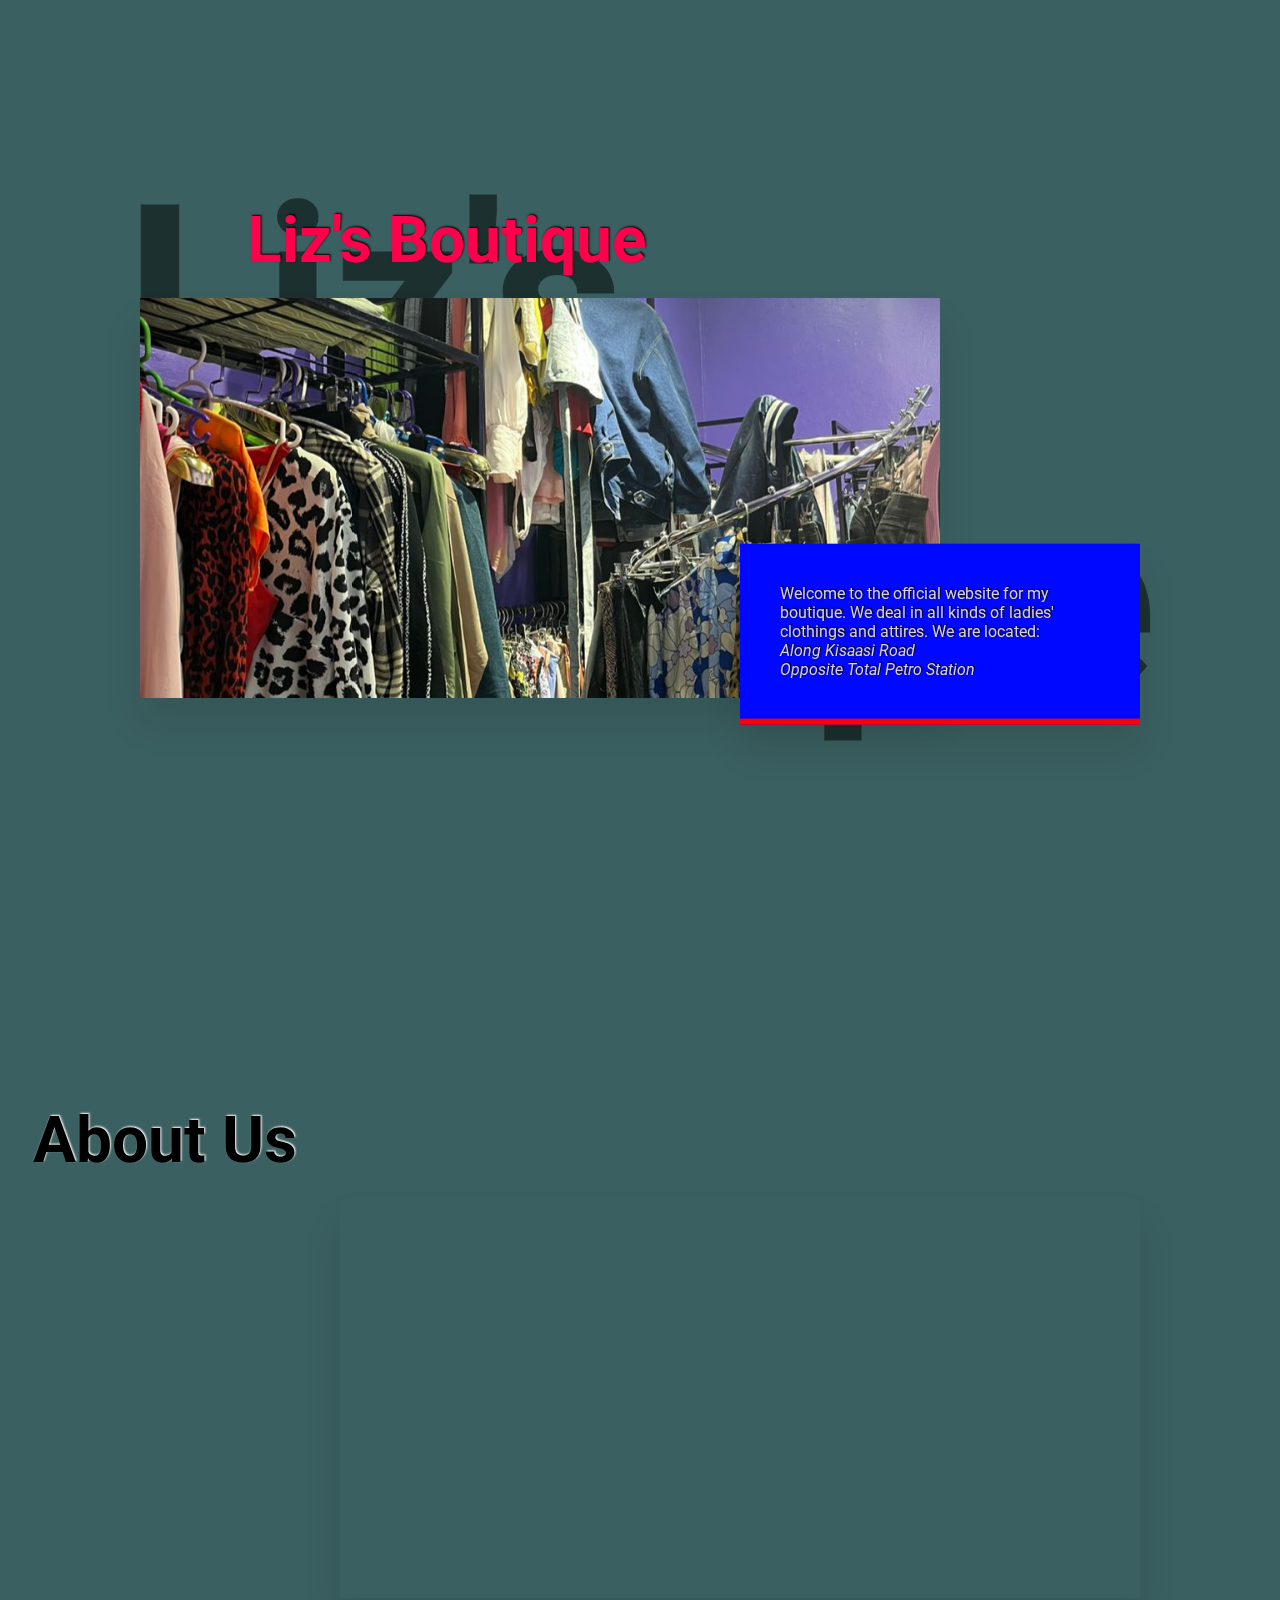
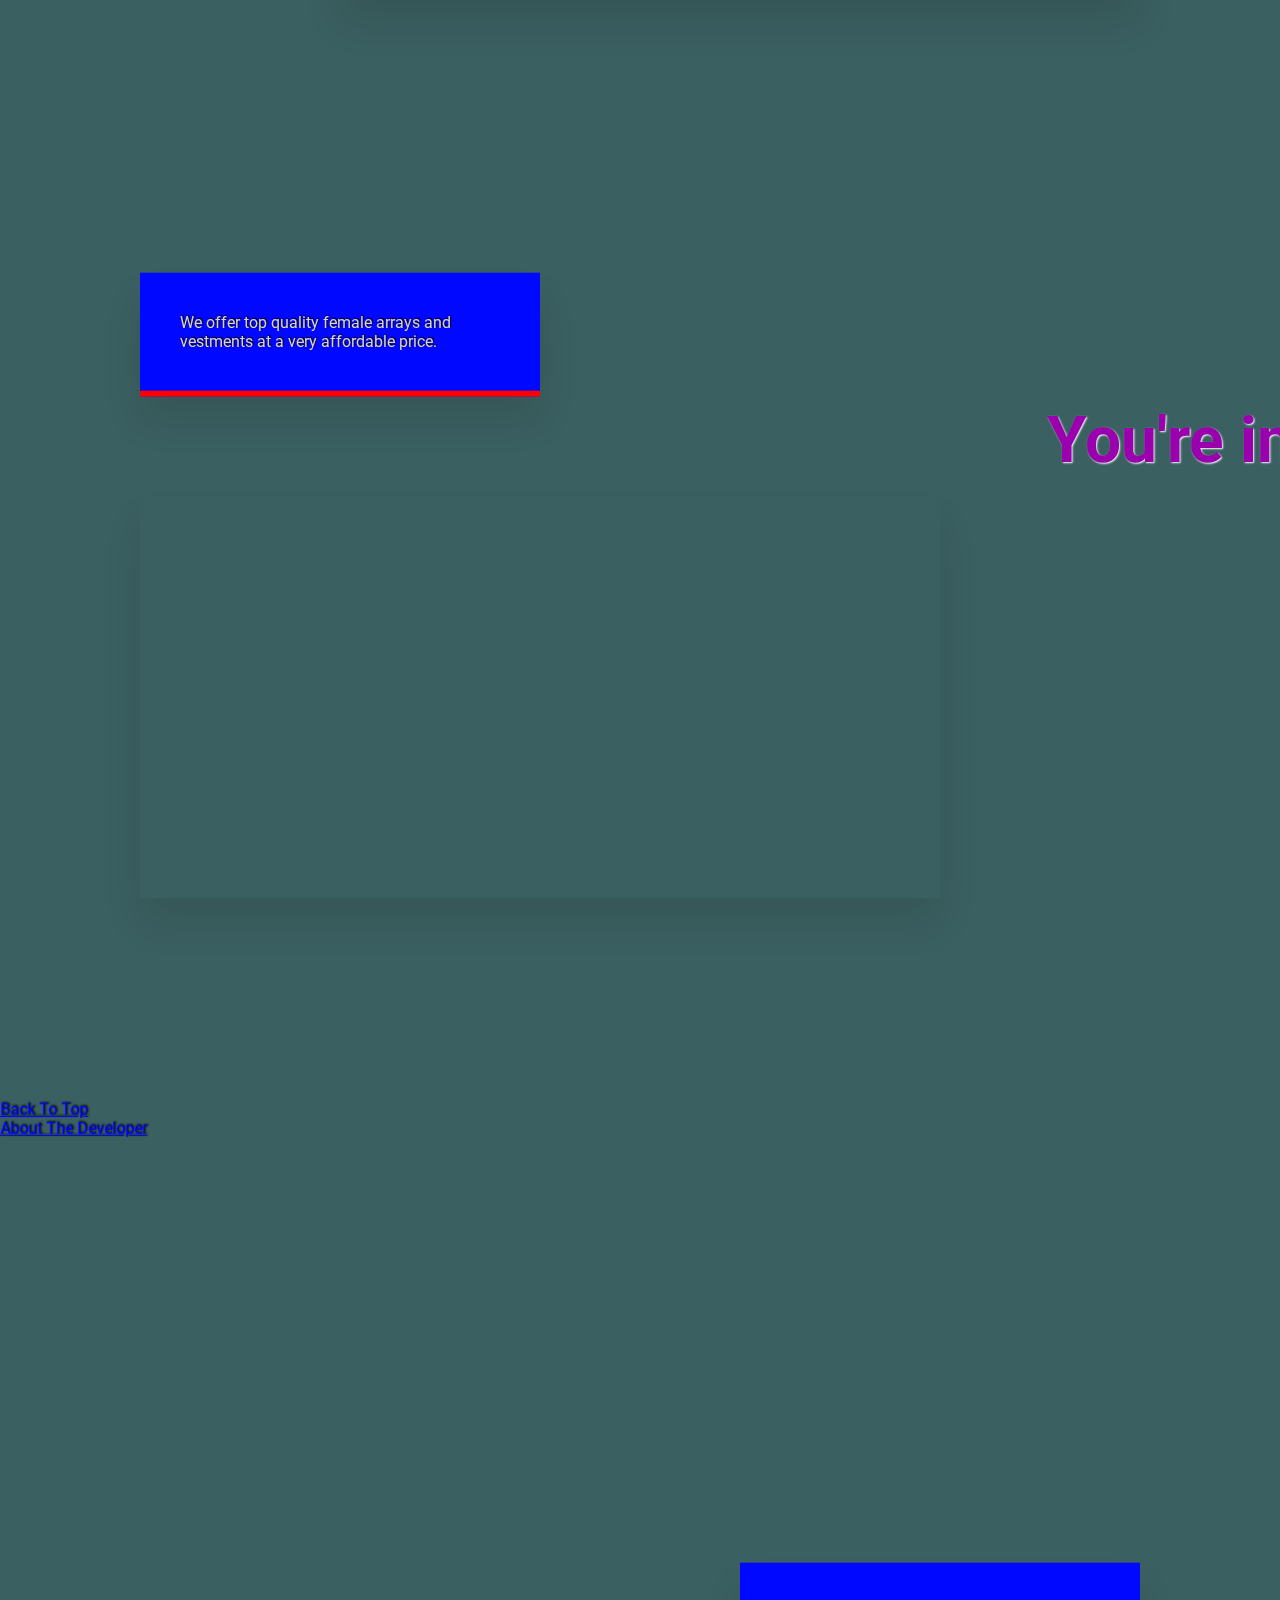
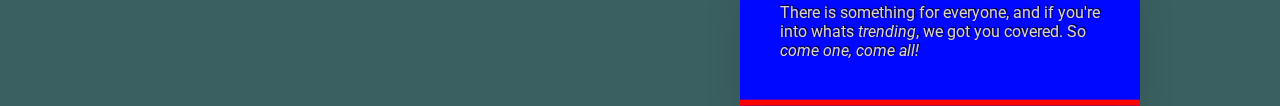
==== index.html @ 29762a6d "Add files via upload" ====
<!DOCTYPE html>
<html lang="en">
  <head>
    <meta charset="UTF-8" />
    <meta name="viewport" content="width=device-width, initial-scale=1.0" />
    <title>A Boutique</title>
    <link rel="stylesheet" href="styls.css" />
    <link rel="stylesheet" href="jarallx.css" />
  </head>
  <body>
    <section>
      <div class="box">
        <h1 data-jarallax-element="0 -200">Liz's Boutique</h1>
        <div class="container">
          <div class="imgBx jarallax">
            <img
              src="imgurs/88ebfe13-ce6b-4a44-982c-91328d8fff25.jpg"
              class="jarallax-img"
              alt="picture of inside boutique"
            />
          </div>
          <div class="content" data-jarallax-element="-200 0">
            <p>
              Welcome to the official website for my boutique.
              We deal in all kinds of ladies' clothings and attires.
              We are located:
              <address>Along Kisaasi Road <br>
                Opposite Total Petro Station
            </address>
            </p>
          </div>
        </div>
      </div>
    </section>
    <section>
      <div class="box">
        <h1 data-jarallax-element="0 200" id="lk">About Us</h1>
        <div class="container">
          <div class="imgBx jarallax">
            <img
              src="imgurs/49f454bd-5a64-4215-ae41-d0d207a6720d.jpg"
              class="jarallax-img"
              alt="picture of inside boutique"
            />
          </div>
          <div class="content" data-jarallax-element="-200 0">
            <p>
              We offer top quality female arrays and vestments at a very affordable price.
            </p>
          </div>
        </div>
      </div>
    </section>
    <section>
        <div class="box">
          <h1 data-jarallax-element="0 -200" id="lv">You're invited!</h1>
          <div class="container">
            <div class="imgBx jarallax">
              <img
                src="imgurs/88ebfe13-ce6b-4a44-982c-91328d8fff25.jpg"
                class="jarallax-img"
                alt="picture of inside boutique"
              />
            </div>
            <div class="content" data-jarallax-element="-200 0">
              <p>
                There is something for everyone, and if you're into whats <i>trending</i>, we got you covered.
                So <em>come one, come all!</em>
              </p>
            </div>
          </div>
        </div>
      </section>
    <script src="jarallax.js"></script>
    <script src="jasel.js"></script>
    <script type="text/javascript">
      jarallax(document.querySelectorAll(".jarallax"), {
        speed: 0.3
      });
    </script>
    <a href="#">Back To Top </a> <br>
    <a href="about.html">About The Developer</a>
  </body>
</html>
---- styls.css ----
@import url("https://fonts.googleapis.com/css2?family=Roboto+Mono:wght@700&family=Roboto:wght@700&display=swap");

* {
  margin: 0;
  padding: 0;
  box-sizing: border-box;
  font-family: "Roboto", "Roboto Mono", monospace;
}

body {
  background: rgb(59, 96, 97);
  color:aliceblue;
  padding-bottom:300px;
  overflow-x: hidden;
}

body:before{
    content:'Liz\'s Boutique';
    position: fixed;
    top:50%;
    left:50%;
    transform:translate(-50%, -50%);
    font-size:16em;
    font-weight:700;
    color:transparent;
    -webkit-text-stroke: 1px #000000;
    -webkit-text-fill-color: black;
    opacity: 0.5;

}
section{
    position:relative;
    display: flex;
    justify-content: center;
    align-items: center;
    min-height:100vh;
}

section h1{
    margin-left:200px;
    font-size:4em;
    color:rgb(255, 0, 76);
    margin-bottom: 20px;
}
section .container{
    position: relative;
    width:1000px;
    display: flex;
    justify-content: space-between;
    align-items: center;
}
section:nth-child(even) .container{
    flex-direction:row-reverse;
}
section .container .imgBx{
    position: relative;
    width:800px;
    height:400px;
    overflow: hidden;
    box-shadow:0 25px 35px rgba(0,0,0,0.1)
}
section .container .imgBx img{
    position:absolute;
    top:0;
    left:0;
    width:100%;
    height:100%;
    object-fit: cover;
}
section .container .content{
    position:absolute;
    right:0;
    margin-top:200px;
    margin-bottom:40px;
    padding:40px;
    background: #0008ff;
    z-index:1;
    max-width:400px;
    color:#dbd3d3;
    text-shadow:1px -1px 1px black;
    box-shadow: 0 25px 35px rgba(0,0,0,0.1);
    border-bottom: 6px solid #ff0000;
}
section:nth-child(even) .container .content{
    left:0;

}
h1{
    text-shadow: 1px -1px 2px black;
}
#lk{
    color:black;
    text-shadow:1px -1px 2px white;
}
#lv{
    color:rgb(155, 0, 175);
    text-shadow:1px 1px 2px rgb(255, 255, 255);
}
a{
    text-align: center;
    color:#0008ff;
    text-shadow: 1px -1px 2px black;

}
a:hover{
color:#fffb00;
}
a:visited{
    color:#ff0040;
}
---- jarallx.css ----
.jarallax {
  position: relative;
  z-index: 0;
}
.jarallax > .jarallax-img,
picture.jarallax-img img {
  position: absolute;
  object-fit: cover;
  top: 0;
  left: 0;
  width: 100%;
  height: 100%;
  z-index: -1;
}
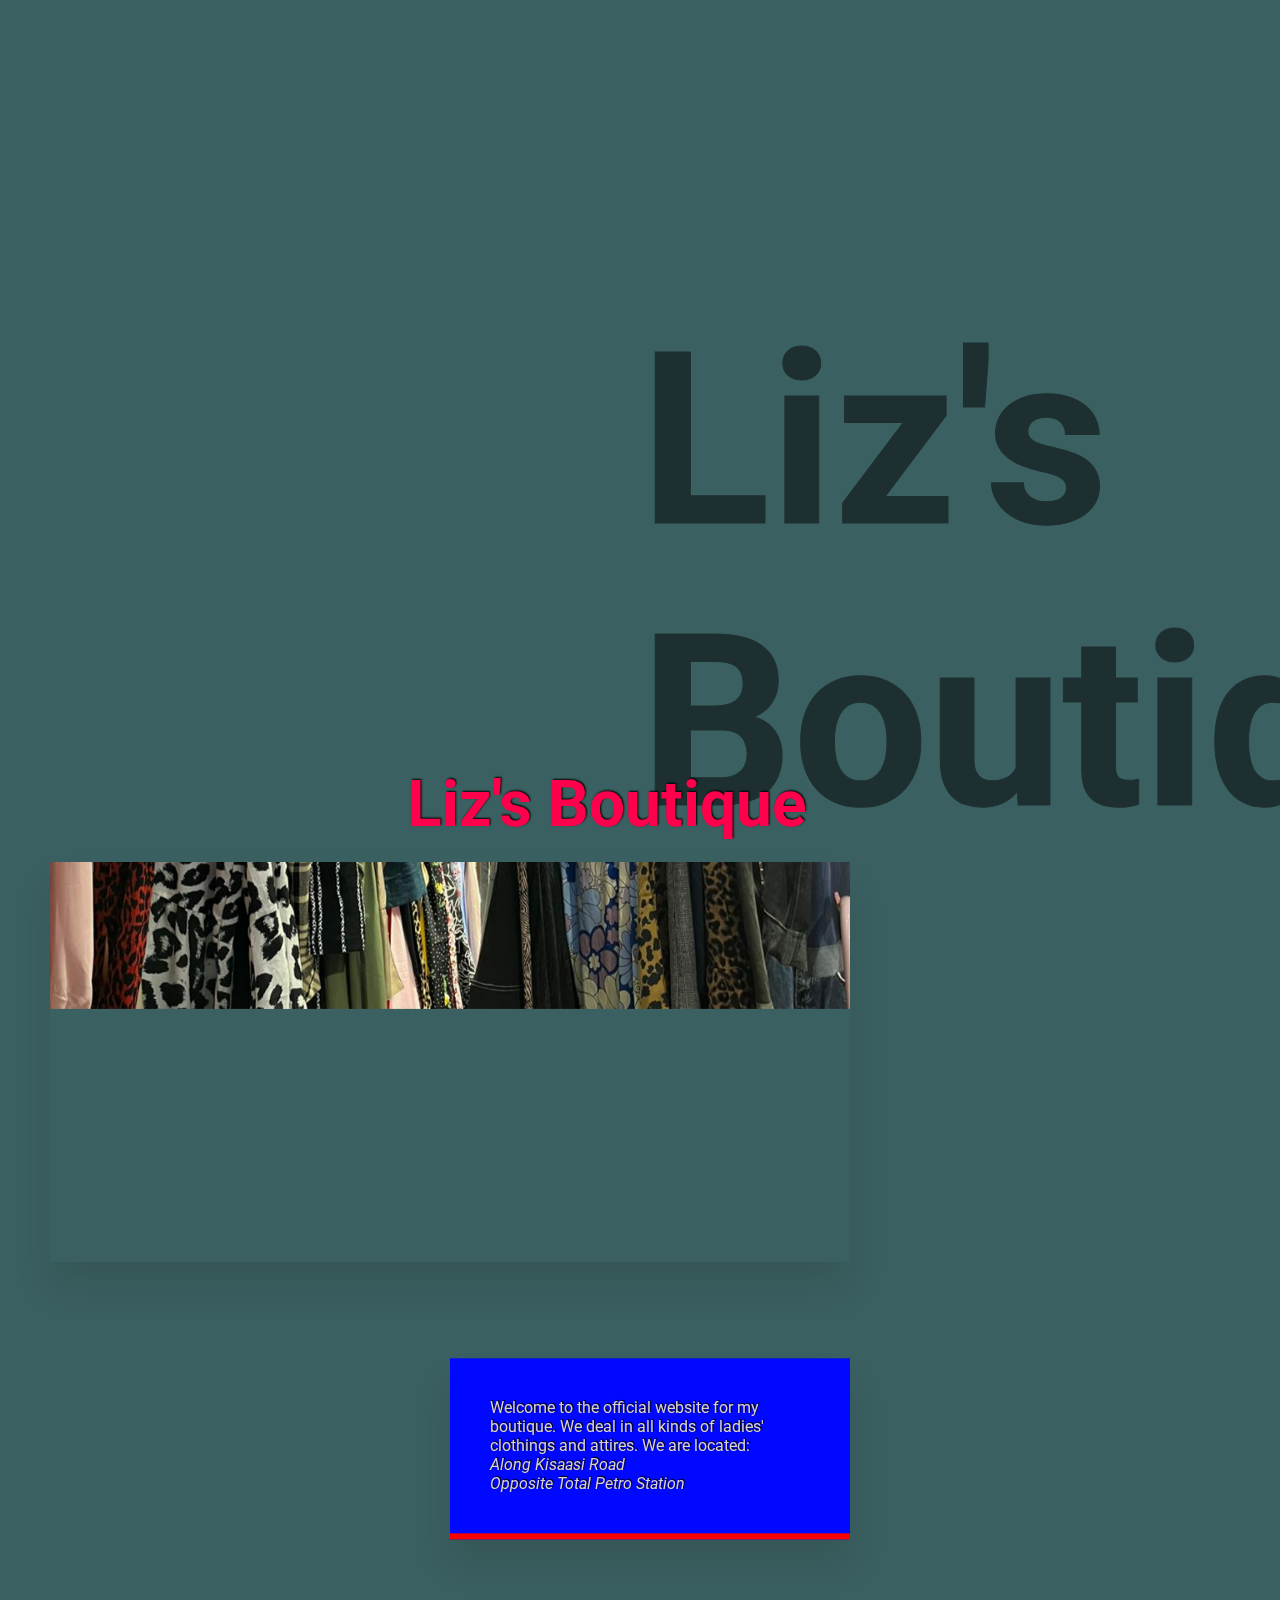
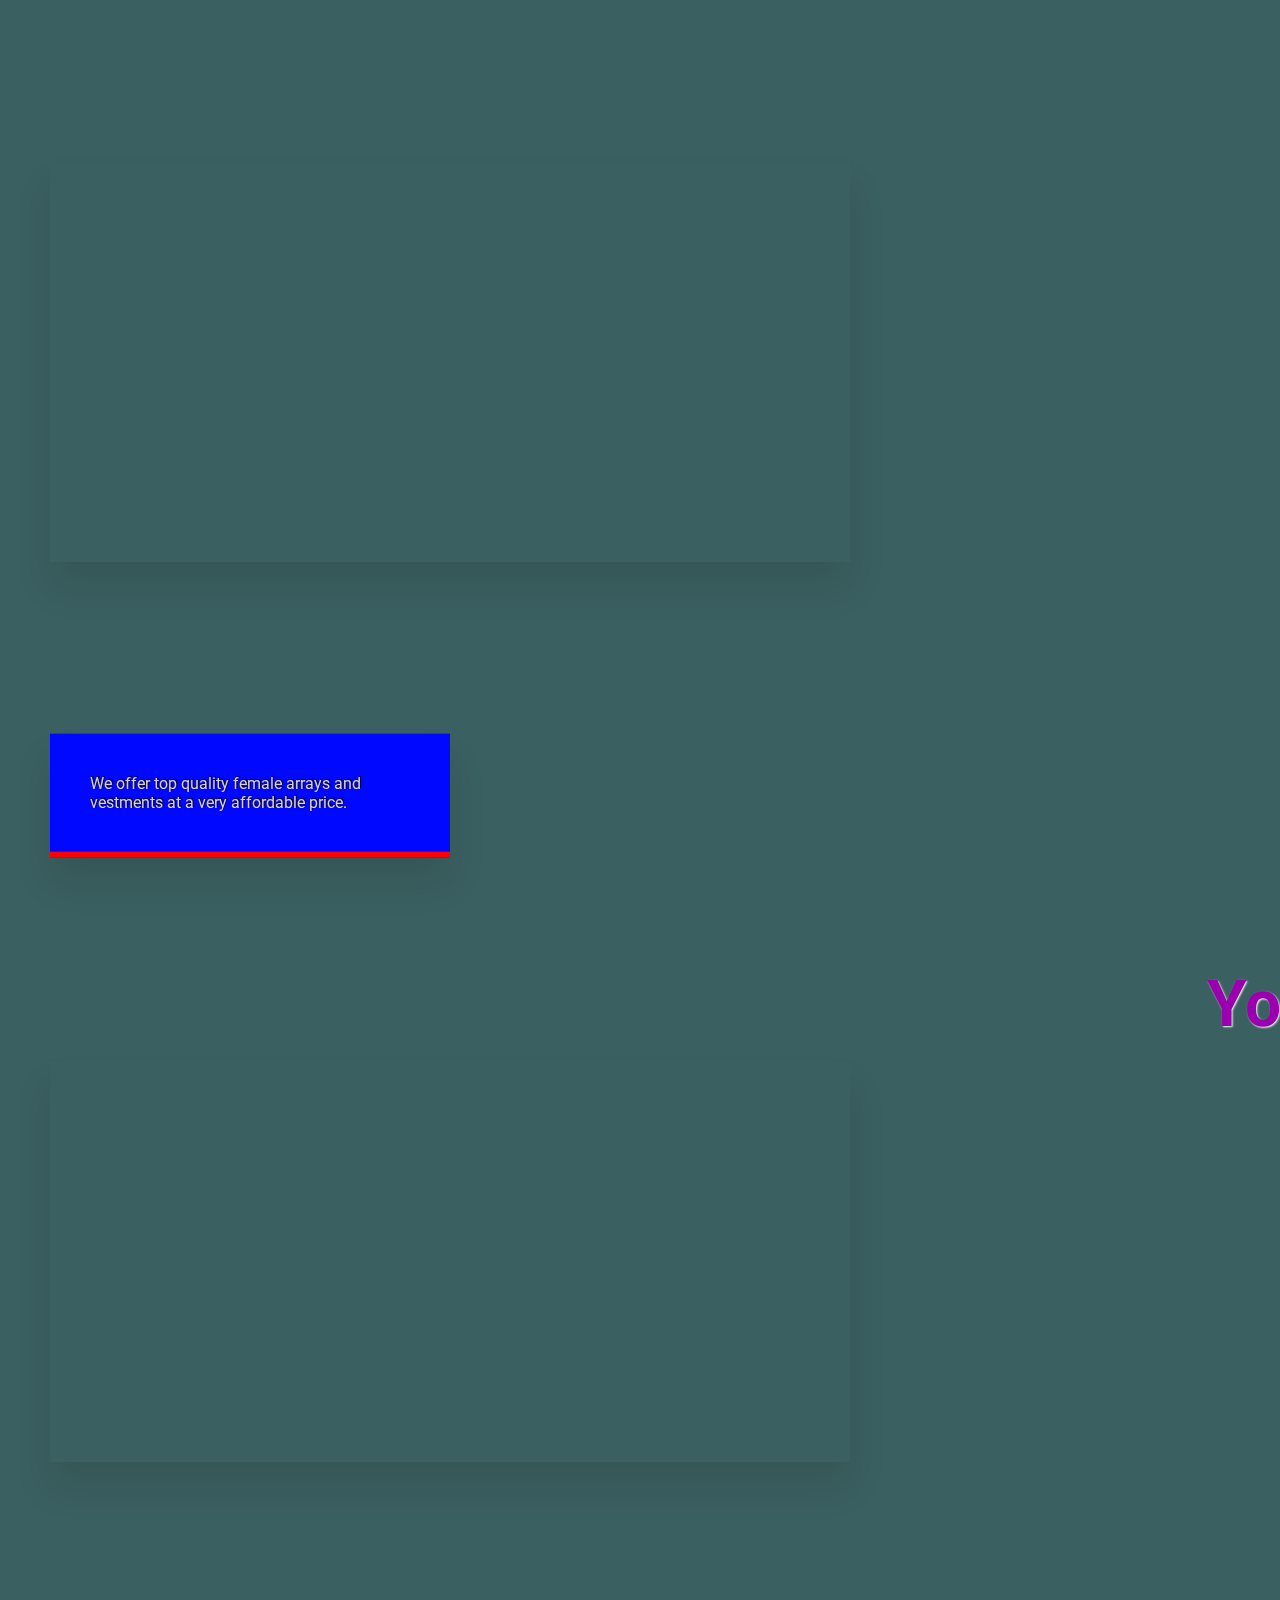
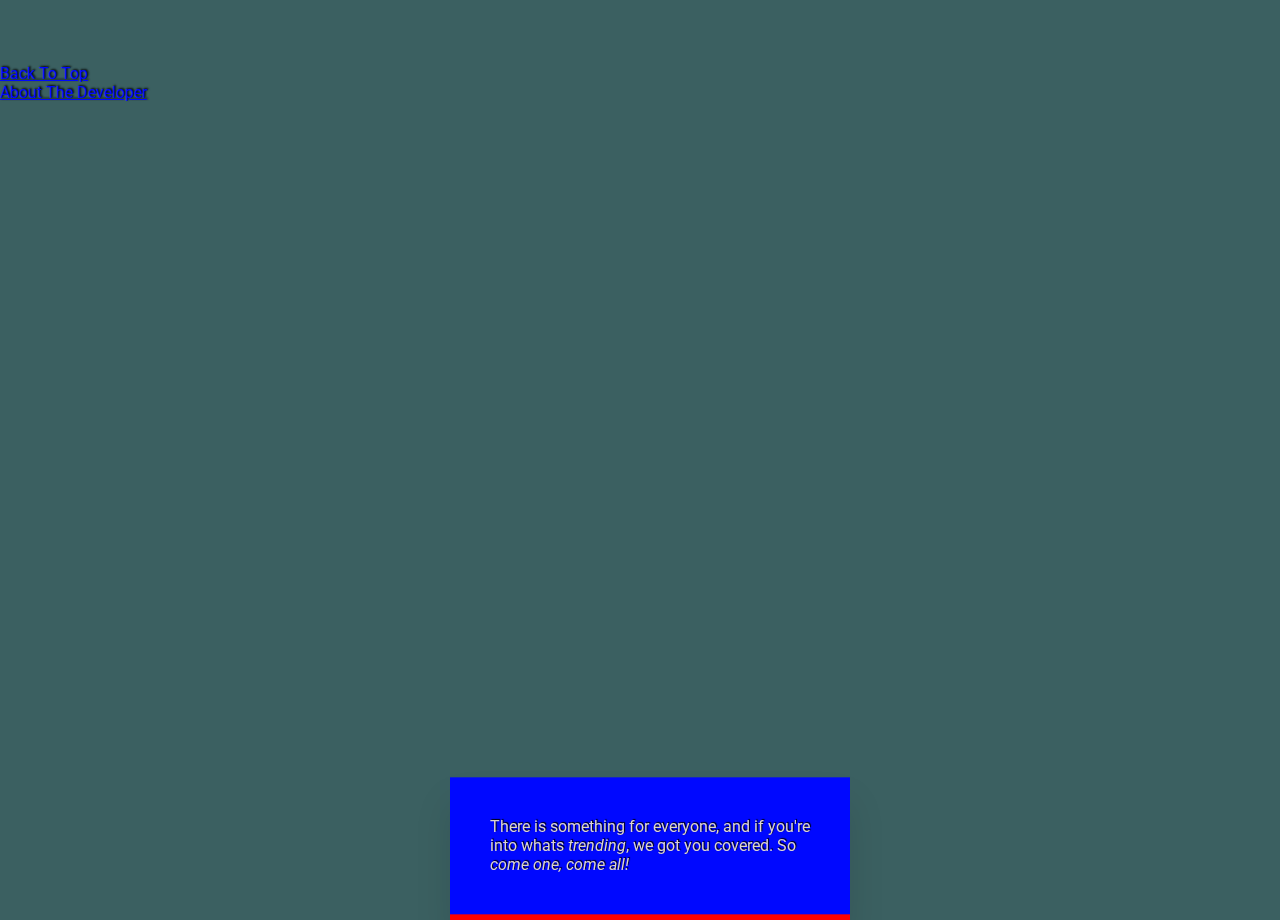
==== commit 57c9a3ab: "p" ====
--- a/index.html
+++ b/index.html
@@ -43,7 +43,7 @@
               alt="picture of inside boutique"
             />
           </div>
-          <div class="content" data-jarallax-element="-200 0">
+          <div class="content" data-jarallax-element="-100 0">
             <p>
               We offer top quality female arrays and vestments at a very affordable price.
             </p>
--- a/styls.css
+++ b/styls.css
@@ -12,15 +12,17 @@
   color:aliceblue;
   padding-bottom:300px;
   overflow-x: hidden;
+  height: 100vh;
+
 }
 
 body:before{
     content:'Liz\'s Boutique';
-    position: fixed;
+    position:relative;
     top:50%;
     left:50%;
     transform:translate(-50%, -50%);
-    font-size:16em;
+    font-size:15em;
     font-weight:700;
     color:transparent;
     -webkit-text-stroke: 1px #000000;
@@ -29,11 +31,12 @@
 
 }
 section{
-    position:relative;
+    position:flex;
     display: flex;
     justify-content: center;
     align-items: center;
     min-height:100vh;
+    width: 100vh;
 }
 
 section h1{
@@ -44,7 +47,7 @@
 }
 section .container{
     position: relative;
-    width:1000px;
+    width:800px;
     display: flex;
     justify-content: space-between;
     align-items: center;
@@ -107,4 +110,10 @@
 }
 a:visited{
     color:#ff0040;
+}
+
+@media only screen and (max-device-width: 1366px){
+    .parallax{
+        background-attachment: scroll;
+    }
 }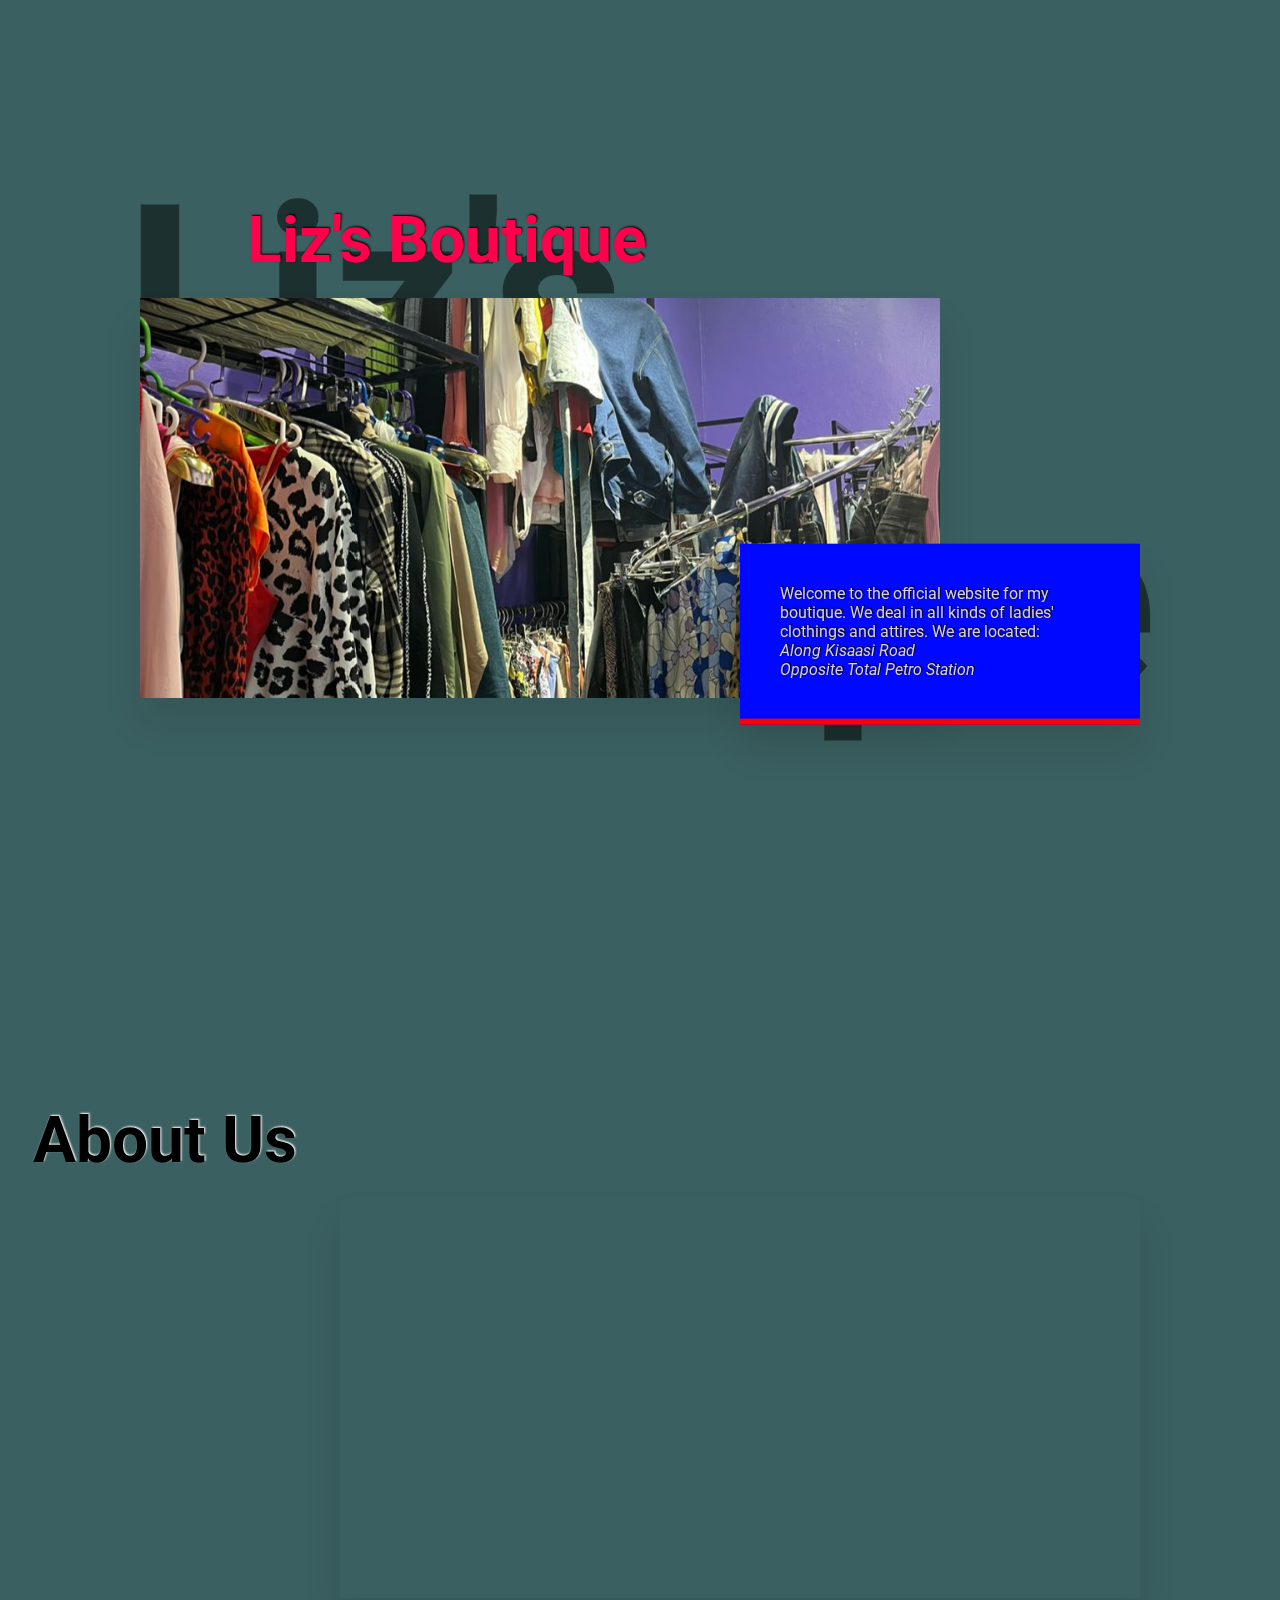
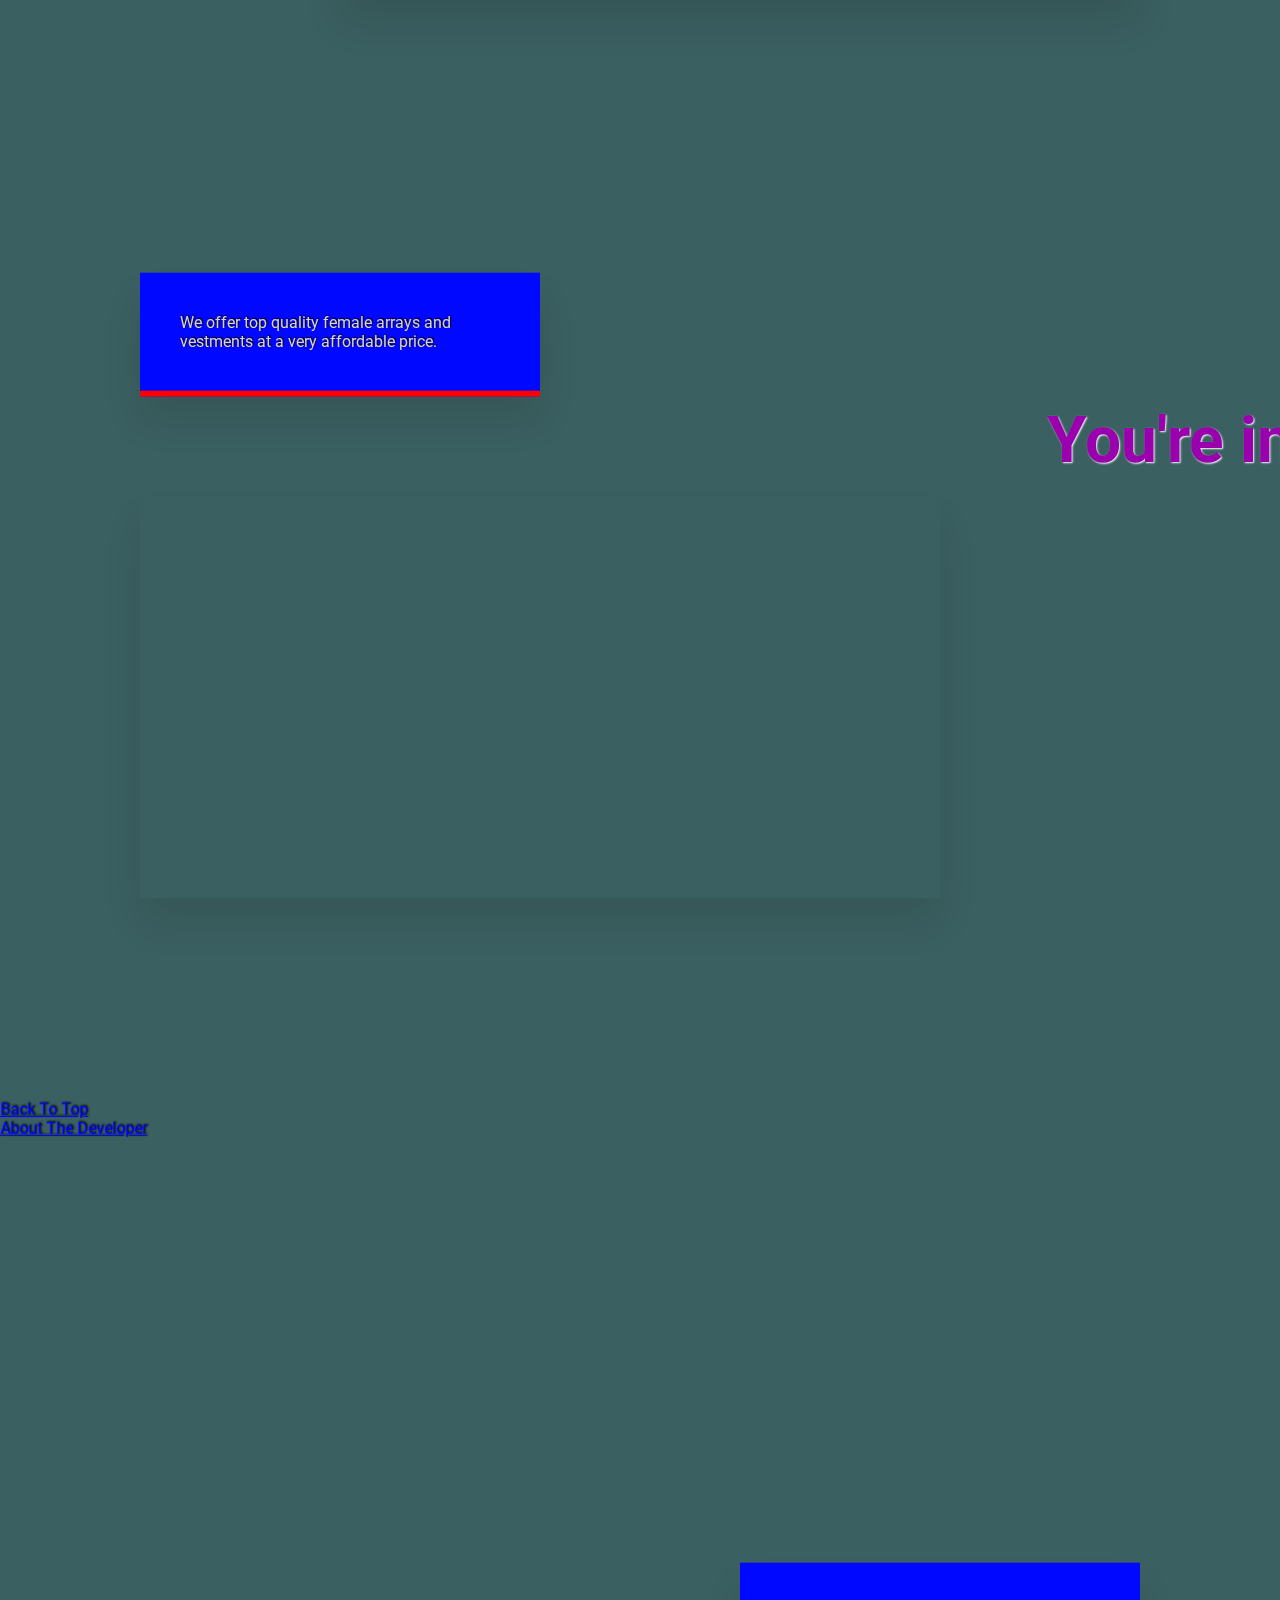
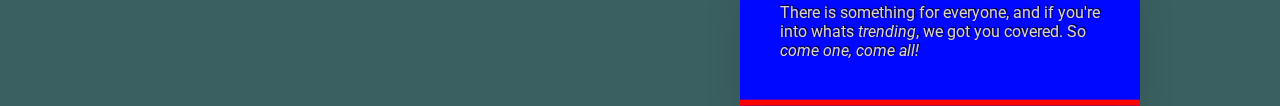
==== commit e38f85d1: "y" ====
--- a/index.html
+++ b/index.html
@@ -43,7 +43,7 @@
               alt="picture of inside boutique"
             />
           </div>
-          <div class="content" data-jarallax-element="-100 0">
+          <div class="content" data-jarallax-element="-200 0">
             <p>
               We offer top quality female arrays and vestments at a very affordable price.
             </p>
--- a/styls.css
+++ b/styls.css
@@ -12,17 +12,15 @@
   color:aliceblue;
   padding-bottom:300px;
   overflow-x: hidden;
-  height: 100vh;
-
 }
 
 body:before{
     content:'Liz\'s Boutique';
-    position:relative;
+    position: fixed;
     top:50%;
     left:50%;
     transform:translate(-50%, -50%);
-    font-size:15em;
+    font-size:16em;
     font-weight:700;
     color:transparent;
     -webkit-text-stroke: 1px #000000;
@@ -31,12 +29,11 @@
 
 }
 section{
-    position:flex;
+    position:relative;
     display: flex;
     justify-content: center;
     align-items: center;
     min-height:100vh;
-    width: 100vh;
 }
 
 section h1{
@@ -47,7 +44,7 @@
 }
 section .container{
     position: relative;
-    width:800px;
+    width:1000px;
     display: flex;
     justify-content: space-between;
     align-items: center;
@@ -110,10 +107,4 @@
 }
 a:visited{
     color:#ff0040;
-}
-
-@media only screen and (max-device-width: 1366px){
-    .parallax{
-        background-attachment: scroll;
-    }
 }